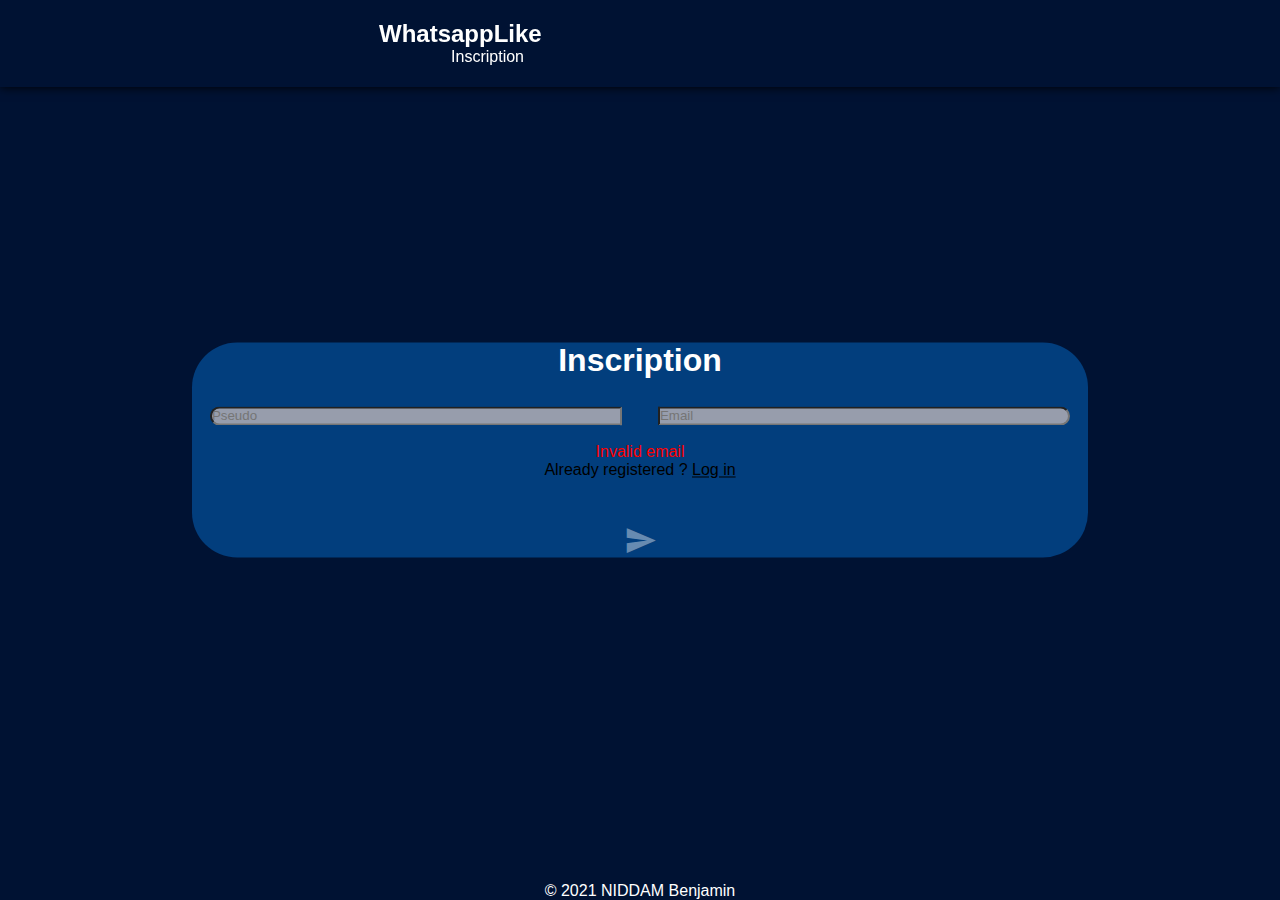
==== index.html @ 59573edf "14/02/21" ====
<!DOCTYPE html>
<html lang="en">
    <head>
        <meta charset="UTF-8" />
        <meta http-equiv="X-UA-Compatible" content="IE=edge" />
        <meta name="viewport" content="width=device-width, initial-scale=1.0" />
        <meta name="theme-color" content="#023e7d" />
        <link rel="stylesheet" href="whatsapp.css" />
        <link rel="stylesheet" href="https://use.fontawesome.com/releases/v5.4.2/css/all.css" integrity="sha384-/rXc/GQVaYpyDdyxK+ecHPVYJSN9bmVFBvjA/9eOB+pb3F2w2N6fc5qB9Ew5yIns" crossorigin="anonymous" />
        <link href="https://fonts.googleapis.com/icon?family=Material+Icons" rel="stylesheet" />

        <title>WhatsappLike</title>
    </head>
    <body>
        <div id="bg-img"></div>

        <main>
            <div id="inscrp" class="block">
                <h1>Inscription</h1>
                <form>
                    <input id="inscrp_inp1" type="text" placeholder="Pseudo" />
                    <input id="inscrp_inp2" type="email" placeholder="Email" />
                </form>
                <div id="checkemail">Invalid email</div>
                <div>Already registered ? <a onclick="showConnexPage()">Log in</a></div>

                <i id="inscrp_btn" class="material-icons disabled" onclick="inscription(document.getElementById('inscrp_inp1').value, document.getElementById('inscrp_inp2').value)">send</i>
            </div>

            <div id="connex" class="block invisible" hidden>
                <h1>Connexion</h1>
                <form>
                    <input id="connex_inp1" type="text" placeholder="ID" />
                </form>
                <div id="checkconnex">Invalid id</div>
                <i id="connex_btn" class="material-icons disabled" onclick="activation(document.getElementById('connex_inp1').value)">send</i>
            </div>

            <div id="contacts" hidden>
                <div id="contacts_list"></div>
                <i id="add_c" onclick="showNewCPage()" class="fas fa-user-plus invisible"></i>
            </div>

            <div id="newC" class="block" hidden>
                <h1>New contact</h1>
                Enter the email of the person to add to your contacts
                <form>
                    <input id="newC_inp1" type="email" placeholder="Email" />
                </form>
                <div id="newC_btn">
                    <i class="material-icons" onclick="addRelation(document.getElementById('newC_inp1').value)">send</i>
                </div>
            </div>

            <div id="tchat" class="invisible2" hidden>
                <div id="messages"></div>
                <div id="newmsg">
                    <p id="newmsg_w" contenteditable="true"></p>
                    <i id="newmsg_btn" class="material-icons" onclick="sendMessage(document.getElementById('more-infos').innerHTML, document.getElementById('newmsg_w').innerHTML)">send</i>
                </div>
            </div>
        </main>

        <header>
            <i id="back" class="fas fa-chevron-left" onclick="showContactsPage()"></i>
            <div id="header">
                <div id="title">
                    <i class="fas fa-envelope-square"></i>
                    <h2>WhatsappLike</h2>
                </div>
                <div id="infos">
                    <div id="locate">Inscription</div>
                    <span id="more-infos"></div>
                </div>
            </div>
        </header>

        <!-- <header>
            <div id="header">

                <div id="h_text">
                    <h2>WhatsappLike</h2>
                    <div id="infos">

                    </div>
                </div>
            </div>
        </header> -->

        <section id="test" class="invisible" hidden>
            <p id="testp">
                Lorem ipsum dolor sit, amet consectetur adipisicing elit. Inventore modi in aspernatur alias eveniet est porro beatae. Delectus, temporibus velit asperiores et itaque sequi, eligendi error eos accusantium explicabo
                dignissimos.
            </p>
        </section>

        <footer>&copy; 2021 NIDDAM Benjamin</footer>
    </body>
    <script src="whatsapp.js"></script>
</html>
---- whatsapp.css ----
* {
    margin: 0%;
    padding: 0%;
    box-sizing: border-box;
    user-select: none;
    outline: none;
}

html,
body {
    width: 100%;
    height: 100%;
    background-color: #001233;
    font-family: Arial, Helvetica, sans-serif;
}

h1 {
    color: white;
}

header:not([hidden]) {
    display: flex;
    color: white;
    position: fixed;
    height: 65pt;
    width: 100%;
    background-color: #001233;
    box-shadow: 0px 0px 10px 0px black;
    align-items: center;
    justify-content: center;
}

main {
    width: 100%;
    height: 100%;
    position: absolute;
    padding-top: 65pt;
    overflow: hidden;
}

footer {
    position: fixed;
    width: 100%;
    bottom: 0px;
    color: white;
    text-align: center;
    background-color: #001233;
}

#back {
    font-size: 2.2em;
    margin-left: -25px;
    transition: margin 0.3s;
}
#back.visible3 {
    margin-left: 5px;
}

#header {
    width: 100%;
    display: flex;
    flex-direction: column;
    margin-left: 30%;
}

#title {
    width: 100%;
    display: flex;
    align-items: center;
}

#title i {
    margin-right: 20px;
    font-size: 2em;
}

#infos {
    display: flex;
    margin-left: 10%;
}

#more-infos {
    margin-left: 5%;
}

#bg-img {
    width: 100%;
    height: 100%;
    background-image: url("https://web.whatsapp.com/img/bg-chat-tile-dark_a4be512e7195b6b733d9110b408f075d.png");
    position: absolute;
    opacity: 0.4;
}

#inscrp,
#connex,
#newC {
    left: 50vw;
    top: 50vh;
    position: absolute;
    width: 70vw;
    background-color: #023e7d;
    align-items: center;
    border-radius: 5vh;
    text-align: center;
    text-justify: newspaper;
    transform: translate(-50%, -50%);
    min-width: 300px;
    opacity: 1;
    transition: opacity 0.35s;
}

#inscrp.invisible,
#connex.invisible,
#newC.invisible {
    opacity: 0;
}

#checkemail,
#checkconnex {
    color: red;
}

#inscrp input,
#connex input,
#newC input {
    background-color: #979dac;
    color: #0d1b2a;
    min-width: 3px;
    width: 50vw;
    margin: 2%;
    margin-top: 3vh;
}

#inscrp_inp1 {
    border-radius: 2.5vw 0px 0px 2.5vw;
}
#inscrp_inp2 {
    border-radius: 0px 2.5vw 2.5vw 0px;
}

#inscrp form,
#inscrp form,
#newC form {
    display: flex;
    align-items: center;
    justify-content: center;
    width: 100%;
}

#inscrp_btn,
#connex_btn,
#newC_btn {
    color: white;
    font-size: 25pt;
    padding-top: 5%;
}

#inscrp a {
    text-decoration: underline;
}

#test {
    overflow: hidden;
    margin-left: 0%;
    color: red;
    transition: margin 2s;
    padding-top: 65pt;
    font-size: 20px;
}
#test.invisible {
    margin-left: 100%;
}

#contacts,
#tchat {
    height: 100%;
    width: 100%;
    overflow: hidden;
    margin-left: 0%;
    transition: margin 1.5s;
}

#contacts_list,
#messages {
    height: 100%;
    overflow: auto;
}

#add_c {
    position: fixed;
    left: 70vw;
    top: 15vh;
    background-color: #7d8597;
    text-align: center;
    border-radius: 50%;
    color: white;
    font-size: 25px;
    padding-top: 15px;
    height: 60px;
    width: 60px;
}

#del_c {
    left: 90%;
    color: white;
    font-size: 15px;
    margin-top: 2%;
    flex: end;
}

#tchat:not([hidden]) {
    display: flex;
    flex-direction: column;
}

#newmsg {
    display: flex;
    flex-direction: row;
    justify-content: center;
    background-color: #33415c;
}

#newmsg_w {
    background-color: #979dac;
    width: 70%;
    border-radius: 20px;
    margin-bottom: 30px;
    margin-top: 20px;
    padding: 5px;
}

#newmsg_btn {
    color: #979dac;
    margin-top: 22px;
    margin-left: 5%;
}

.block:not([hidden]) {
    display: flex;
    flex-direction: column;
    align-self: center;
    justify-content: center;
}

.cts {
    display: flex;
    border: black solid 2px;
    padding: 3%;
    color: white;
    background-color: #33415c;
    width: 100vw;
    animation: slide-in 1s;
}

.pp {
    font-size: 35px;
    padding: 0px 20px 0px 0px;
}

.name {
    padding-top: 8px;
    flex: 1;
}

.cts:hover {
    background-color: #7d8597;
}

.disabled {
    opacity: 0.4;
}

.left,
.right {
    background-color: #979dac;
    max-width: 40vw;
    padding: 10px;
    border-radius: 15px;
    margin-top: 2.5%;
    margin-bottom: 8%;
}

.left {
    margin-left: 5vw;
}
.right {
    margin-left: 55vw;
}

.owner {
    text-decoration: underline;
    font-size: 12pt;
}

.msg {
    margin-top: 5%;
    text-align: left;
    font-size: 11pt;
}

@keyframes slide-in {
    from {
        margin-left: 100%;
    }

    to {
        margin-left: 0%;
    }
}
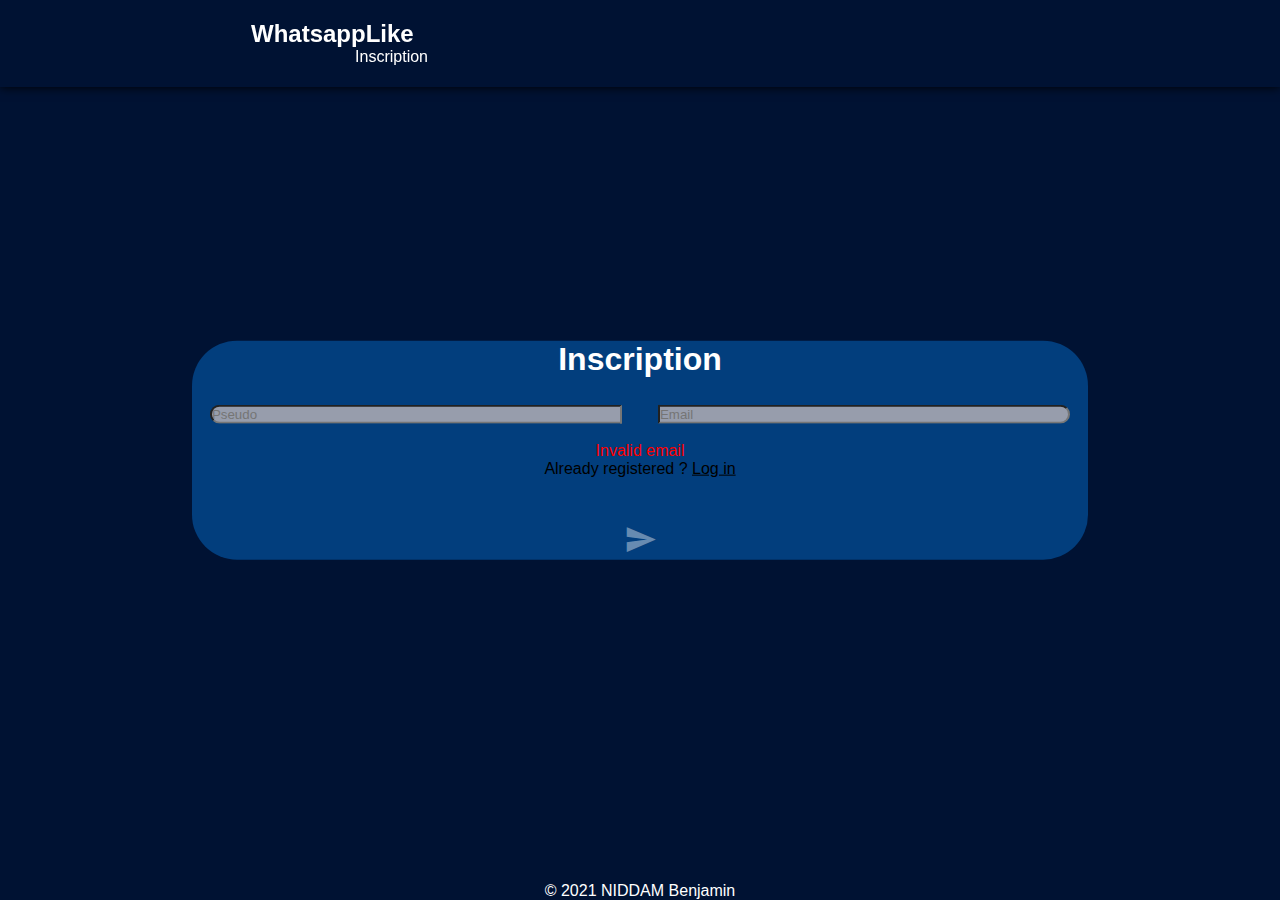
==== commit 5bd82551: "18/02/21" ====
--- a/index.html
+++ b/index.html
@@ -15,7 +15,7 @@
         <div id="bg-img"></div>
 
         <main>
-            <div id="inscrp" class="block">
+            <div id="inscrp">
                 <h1>Inscription</h1>
                 <form>
                     <input id="inscrp_inp1" type="text" placeholder="Pseudo" />
@@ -27,7 +27,7 @@
                 <i id="inscrp_btn" class="material-icons disabled" onclick="inscription(document.getElementById('inscrp_inp1').value, document.getElementById('inscrp_inp2').value)">send</i>
             </div>
 
-            <div id="connex" class="block invisible" hidden>
+            <div id="connex" class="invisible" hidden>
                 <h1>Connexion</h1>
                 <form>
                     <input id="connex_inp1" type="text" placeholder="ID" />
@@ -38,26 +38,31 @@
 
             <div id="contacts" hidden>
                 <div id="contacts_list"></div>
-                <i id="add_c" onclick="showNewCPage()" class="fas fa-user-plus invisible"></i>
+                <i id="add_c" onclick="showNewCPage()" class="fas fa-user-plus invisible" hidden></i>
             </div>
 
-            <div id="newC" class="block" hidden>
+            <div id="newC" class="invisible" hidden>
                 <h1>New contact</h1>
                 Enter the email of the person to add to your contacts
                 <form>
                     <input id="newC_inp1" type="email" placeholder="Email" />
                 </form>
-                <div id="newC_btn">
-                    <i class="material-icons" onclick="addRelation(document.getElementById('newC_inp1').value)">send</i>
-                </div>
+                <i id="newC_btn" class="material-icons" onclick="addRelation(document.getElementById('newC_inp1').value)">send</i>
             </div>
 
-            <div id="tchat" class="invisible2" hidden>
+            <div id="tchat" class="invisible" hidden>
                 <div id="messages"></div>
                 <div id="newmsg">
                     <p id="newmsg_w" contenteditable="true"></p>
                     <i id="newmsg_btn" class="material-icons" onclick="sendMessage(document.getElementById('more-infos').innerHTML, document.getElementById('newmsg_w').innerHTML)">send</i>
                 </div>
+            </div>
+
+            <div id="profilepage" class="invisible" hidden>
+                <h2>Profile</h2>
+                <p id="user_id"></p>
+                <p id="user_name"></p>
+                <p id="user_email"></p>
             </div>
         </main>
 
@@ -70,22 +75,11 @@
                 </div>
                 <div id="infos">
                     <div id="locate">Inscription</div>
-                    <span id="more-infos"></div>
+                    <span id="more-infos"></span>
                 </div>
             </div>
+            <i id="profile" class="fas fa-user-alt" onclick=""> </i>
         </header>
-
-        <!-- <header>
-            <div id="header">
-
-                <div id="h_text">
-                    <h2>WhatsappLike</h2>
-                    <div id="infos">
-
-                    </div>
-                </div>
-            </div>
-        </header> -->
 
         <section id="test" class="invisible" hidden>
             <p id="testp">
--- a/whatsapp.css
+++ b/whatsapp.css
@@ -14,7 +14,8 @@
     font-family: Arial, Helvetica, sans-serif;
 }
 
-h1 {
+h1,
+h2 {
     color: white;
 }
 
@@ -52,15 +53,12 @@
     margin-left: -25px;
     transition: margin 0.3s;
 }
-#back.visible3 {
-    margin-left: 5px;
-}
 
 #header {
     width: 100%;
     display: flex;
     flex-direction: column;
-    margin-left: 30%;
+    margin-left: 20%;
 }
 
 #title {
@@ -83,6 +81,22 @@
     margin-left: 5%;
 }
 
+#profile {
+    margin-right: -15%;
+    font-size: 2em;
+    transition: margin 0.3s;
+}
+
+#user_name,
+#user_id,
+#user_email {
+    width: 90%;
+    margin-top: 5px;
+    margin-bottom: 10px;
+    margin-left: 15px;
+    text-align: start;
+}
+
 #bg-img {
     width: 100%;
     height: 100%;
@@ -93,7 +107,8 @@
 
 #inscrp,
 #connex,
-#newC {
+#newC,
+#profilepage {
     left: 50vw;
     top: 50vh;
     position: absolute;
@@ -102,16 +117,14 @@
     align-items: center;
     border-radius: 5vh;
     text-align: center;
-    text-justify: newspaper;
     transform: translate(-50%, -50%);
     min-width: 300px;
     opacity: 1;
     transition: opacity 0.35s;
-}
-
-#inscrp.invisible,
-#connex.invisible,
-#newC.invisible {
+    word-wrap: break-word;
+}
+
+#profilepage.invisible {
     opacity: 0;
 }
 
@@ -159,18 +172,6 @@
     text-decoration: underline;
 }
 
-#test {
-    overflow: hidden;
-    margin-left: 0%;
-    color: red;
-    transition: margin 2s;
-    padding-top: 65pt;
-    font-size: 20px;
-}
-#test.invisible {
-    margin-left: 100%;
-}
-
 #contacts,
 #tchat {
     height: 100%;
@@ -186,7 +187,7 @@
     overflow: auto;
 }
 
-#add_c {
+#add_c:not([hidden]) {
     position: fixed;
     left: 70vw;
     top: 15vh;
@@ -198,6 +199,8 @@
     padding-top: 15px;
     height: 60px;
     width: 60px;
+    opacity: 1;
+    transition: opacity 1s;
 }
 
 #del_c {
@@ -235,11 +238,19 @@
     margin-left: 5%;
 }
 
-.block:not([hidden]) {
-    display: flex;
-    flex-direction: column;
-    align-self: center;
-    justify-content: center;
+#inscrp.invisible,
+#connex.invisible,
+#newC.invisible,
+#add_c.invisible {
+    opacity: 0;
+}
+
+#back.visible {
+    margin-left: 5px;
+}
+
+#profile.visible {
+    margin-right: 5%;
 }
 
 .cts {
@@ -249,7 +260,12 @@
     color: white;
     background-color: #33415c;
     width: 100vw;
-    animation: slide-in 1s;
+    animation: 1s slide-in;
+}
+
+.reverse {
+    animation: 1s slide-out;
+    margin-left: 100%;
 }
 
 .pp {
@@ -298,6 +314,10 @@
     font-size: 11pt;
 }
 
+.flou {
+    filter: blur(4px);
+}
+
 @keyframes slide-in {
     from {
         margin-left: 100%;
@@ -307,3 +327,13 @@
         margin-left: 0%;
     }
 }
+
+@keyframes slide-out {
+    from {
+        margin-left: 0%;
+    }
+
+    to {
+        margin-left: 100%;
+    }
+}
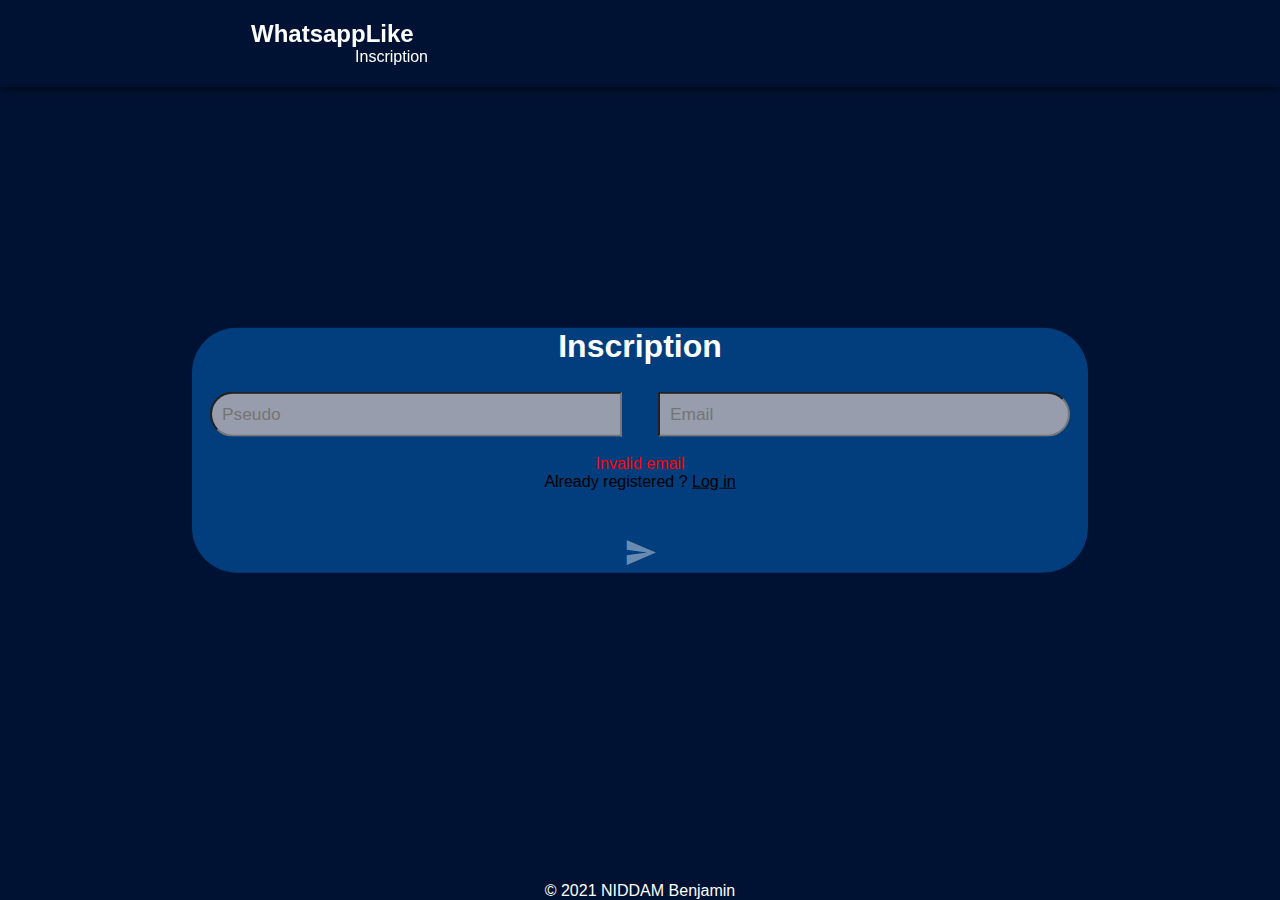
==== commit ea610b1f: "AddContact ok" ====
--- a/index.html
+++ b/index.html
@@ -5,7 +5,8 @@
         <meta http-equiv="X-UA-Compatible" content="IE=edge" />
         <meta name="viewport" content="width=device-width, initial-scale=1.0" />
         <meta name="theme-color" content="#023e7d" />
-        <link rel="stylesheet" href="whatsapp.css" />
+        <link rel="stylesheet" media="screen" href="mobile.css" />
+        <link rel="stylesheet" media="screen" href="desktop.css" />
         <link rel="stylesheet" href="https://use.fontawesome.com/releases/v5.4.2/css/all.css" integrity="sha384-/rXc/GQVaYpyDdyxK+ecHPVYJSN9bmVFBvjA/9eOB+pb3F2w2N6fc5qB9Ew5yIns" crossorigin="anonymous" />
         <link href="https://fonts.googleapis.com/icon?family=Material+Icons" rel="stylesheet" />
 
@@ -47,14 +48,14 @@
                 <form>
                     <input id="newC_inp1" type="email" placeholder="Email" />
                 </form>
-                <i id="newC_btn" class="material-icons" onclick="addRelation(document.getElementById('newC_inp1').value)">send</i>
+                <i id="newC_btn" class="material-icons disabled" onclick="addRelation(user.id, document.getElementById('newC_inp1').value)">send</i>
             </div>
 
             <div id="tchat" class="invisible" hidden>
                 <div id="messages"></div>
                 <div id="newmsg">
                     <p id="newmsg_w" contenteditable="true"></p>
-                    <i id="newmsg_btn" class="material-icons" onclick="sendMessage(document.getElementById('more-infos').innerHTML, document.getElementById('newmsg_w').innerHTML)">send</i>
+                    <i id="newmsg_btn" class="material-icons" onclick="sendMessage(user.id, document.getElementById('more-infos').innerHTML, document.getElementById('newmsg_w').innerHTML)">send</i>
                 </div>
             </div>
 
@@ -78,15 +79,8 @@
                     <span id="more-infos"></span>
                 </div>
             </div>
-            <i id="profile" class="fas fa-user-alt" onclick=""> </i>
+            <i id="profile" class="fas fa-user-alt" onclick="showProfilePage()"> </i>
         </header>
-
-        <section id="test" class="invisible" hidden>
-            <p id="testp">
-                Lorem ipsum dolor sit, amet consectetur adipisicing elit. Inventore modi in aspernatur alias eveniet est porro beatae. Delectus, temporibus velit asperiores et itaque sequi, eligendi error eos accusantium explicabo
-                dignissimos.
-            </p>
-        </section>
 
         <footer>&copy; 2021 NIDDAM Benjamin</footer>
     </body>
--- a/mobile.css
+++ b/mobile.css
@@ -0,0 +1,353 @@
+@media screen and (max-width: 640px) {
+    * {
+        margin: 0%;
+        padding: 0%;
+        box-sizing: border-box;
+        user-select: none;
+        outline: none;
+    }
+
+    html,
+    body {
+        width: 100%;
+        height: 100%;
+        background-color: #001233;
+        font-family: Arial, Helvetica, sans-serif;
+    }
+
+    h1,
+    h2 {
+        color: white;
+    }
+
+    header:not([hidden]) {
+        display: flex;
+        color: white;
+        position: fixed;
+        height: 65pt;
+        width: 100%;
+        background-color: #001233;
+        box-shadow: 0px 0px 10px 0px black;
+        align-items: center;
+        justify-content: center;
+    }
+
+    main {
+        width: 100%;
+        height: 100%;
+        position: absolute;
+        padding-top: 65pt;
+        overflow: hidden;
+    }
+
+    footer {
+        position: fixed;
+        width: 100%;
+        bottom: 0px;
+        color: white;
+        text-align: center;
+        background-color: #001233;
+    }
+
+    #back {
+        font-size: 2.2em;
+        margin-left: -25px;
+        transition: margin 0.3s;
+    }
+
+    #header {
+        width: 100%;
+        display: flex;
+        flex-direction: column;
+        margin-left: 20%;
+    }
+
+    #title {
+        width: 100%;
+        display: flex;
+        align-items: center;
+    }
+
+    #title i {
+        margin-right: 20px;
+        font-size: 2em;
+    }
+
+    #infos {
+        display: flex;
+        margin-left: 10%;
+    }
+
+    #more-infos {
+        margin-left: 5%;
+    }
+
+    #profile {
+        margin-right: -15%;
+        font-size: 2em;
+        transition: margin 0.3s;
+    }
+
+    #user_name,
+    #user_id,
+    #user_email {
+        width: 90%;
+        margin-top: 5px;
+        margin-bottom: 10px;
+        margin-left: 15px;
+        text-align: start;
+    }
+
+    #bg-img {
+        width: 100%;
+        height: 100%;
+        background-image: url("https://web.whatsapp.com/img/bg-chat-tile-dark_a4be512e7195b6b733d9110b408f075d.png");
+        position: absolute;
+        opacity: 0.4;
+    }
+
+    #inscrp,
+    #connex,
+    #newC,
+    #profilepage {
+        left: 50vw;
+        top: 50vh;
+        position: absolute;
+        width: 70vw;
+        background-color: #023e7d;
+        align-items: center;
+        border-radius: 5vh;
+        text-align: center;
+        transform: translate(-50%, -50%);
+        min-width: 300px;
+        opacity: 1;
+        transition: opacity 0.5s;
+        word-wrap: break-word;
+    }
+
+    #profilepage.invisible {
+        opacity: 0;
+    }
+
+    #checkemail,
+    #checkconnex {
+        color: red;
+    }
+
+    #inscrp input,
+    #connex input,
+    #newC input {
+        background-color: #979dac;
+        color: #0d1b2a;
+        min-width: 3px;
+        height: 4vh;
+        width: 50vw;
+        margin: 2%;
+        margin-top: 3vh;
+        padding-left: 10px;
+    }
+
+    #connex input {
+        border-radius: 15px;
+        box-shadow: black 3px 3px 0px 0px;
+    }
+
+    #inscrp_inp1 {
+        border-radius: 2.5vw 0px 0px 2.5vw;
+    }
+    #inscrp_inp2 {
+        border-radius: 0px 2.5vw 2.5vw 0px;
+    }
+
+    #inscrp form,
+    #inscrp form,
+    #newC form {
+        display: flex;
+        align-items: center;
+        justify-content: center;
+        width: 100%;
+    }
+
+    #inscrp_btn,
+    #connex_btn,
+    #newC_btn {
+        color: white;
+        font-size: 25pt;
+        padding-top: 5%;
+    }
+
+    #inscrp a {
+        text-decoration: underline;
+    }
+
+    #contacts,
+    #tchat {
+        height: 100%;
+        width: 100%;
+        overflow: auto;
+        margin-left: 0%;
+        transition: margin 1.5s;
+    }
+
+    #contacts_list,
+    #messages {
+        height: 100%;
+        overflow: auto;
+    }
+
+    #add_c:not([hidden]) {
+        position: fixed;
+        left: 70vw;
+        top: 15vh;
+        background-color: #7d8597;
+        text-align: center;
+        border-radius: 50%;
+        color: white;
+        font-size: 25px;
+        padding-top: 15px;
+        height: 60px;
+        width: 60px;
+        opacity: 1;
+        transition: opacity 0.5s;
+    }
+
+    #tchat:not([hidden]) {
+        display: flex;
+        flex-direction: column;
+    }
+
+    #newmsg {
+        display: flex;
+        flex-direction: row;
+        justify-content: center;
+        background-color: #33415c;
+    }
+
+    #newmsg_w {
+        background-color: #979dac;
+        width: 70%;
+        border-radius: 20px;
+        margin-bottom: 30px;
+        margin-top: 20px;
+        padding: 5px;
+    }
+
+    #newmsg_btn {
+        color: #979dac;
+        margin-top: 22px;
+        margin-left: 5%;
+    }
+
+    #inscrp.invisible,
+    #connex.invisible,
+    #newC.invisible,
+    #add_c.invisible {
+        opacity: 0;
+    }
+
+    #back.visible {
+        margin-left: 5px;
+    }
+
+    #profile.visible {
+        margin-right: 5%;
+    }
+
+    .cts {
+        display: flex;
+        border: black solid 2px;
+        /* padding: 3%; */
+        align-items: center;
+
+        color: white;
+        background-color: #33415c;
+        width: 100vw;
+        animation: 0.8s slide-in;
+    }
+
+    .del_c {
+        left: 90%;
+        color: white;
+        font-size: 15px;
+        margin-right: 5%;
+        flex: end;
+    }
+
+    .reverse {
+        animation: 0.8s slide-out;
+        margin-left: 100%;
+    }
+
+    .pp {
+        font-size: 35px;
+        padding: 0px 20px 0px 0px;
+        margin-left: 4%;
+    }
+
+    .name {
+        flex: 1;
+        height: 6vh;
+        margin-top: 5%;
+    }
+
+    .cts:hover {
+        background-color: #7d8597;
+    }
+
+    .disabled {
+        opacity: 0.4;
+    }
+
+    .left,
+    .right {
+        background-color: #979dac;
+        max-width: 40vw;
+        padding: 10px;
+        border-radius: 15px;
+        margin-top: 2.5%;
+        margin-bottom: 8%;
+        min-width: 180px;
+    }
+
+    .left {
+        margin-left: 5vw;
+    }
+    .right {
+        margin-left: 55vw;
+    }
+
+    .owner {
+        text-decoration: underline;
+        font-size: 12pt;
+    }
+
+    .msg {
+        margin-top: 5%;
+        text-align: left;
+        font-size: 11pt;
+    }
+
+    .flou {
+        filter: blur(4px);
+    }
+
+    @keyframes slide-in {
+        from {
+            margin-left: 100%;
+        }
+
+        to {
+            margin-left: 0%;
+        }
+    }
+
+    @keyframes slide-out {
+        from {
+            margin-left: 0%;
+        }
+
+        to {
+            margin-left: 100%;
+        }
+    }
+}
--- a/desktop.css
+++ b/desktop.css
@@ -0,0 +1,301 @@
+@media screen and (min-width: 641px) {
+    * {
+        margin: 0%;
+        padding: 0%;
+        box-sizing: border-box;
+        user-select: none;
+        outline: none;
+    }
+
+    html,
+    body {
+        width: 100%;
+        height: 100%;
+        background-color: #001233;
+        font-family: Arial, Helvetica, sans-serif;
+    }
+
+    header:not([hidden]) {
+        display: flex;
+        color: white;
+        position: fixed;
+        height: 65pt;
+        width: 100%;
+        background-color: #001233;
+        box-shadow: 0px 0px 10px 0px black;
+        align-items: center;
+        justify-content: center;
+    }
+
+    main {
+        width: 100%;
+        height: 100%;
+        position: absolute;
+        padding-top: 65pt;
+        overflow: hidden;
+        display: flex;
+    }
+
+    footer {
+        position: fixed;
+        width: 100%;
+        bottom: 0px;
+        color: white;
+        text-align: center;
+        background-color: #001233;
+    }
+
+    h1,
+    h2 {
+        color: white;
+    }
+
+    #header {
+        width: 100%;
+        display: flex;
+        flex-direction: column;
+        margin-left: 20%;
+    }
+    #back {
+        font-size: 2.2em;
+        margin-left: -25px;
+        transition: margin 0.3s;
+    }
+    #title {
+        width: 100%;
+        display: flex;
+        align-items: center;
+    }
+
+    #title i {
+        margin-right: 20px;
+        font-size: 2em;
+    }
+
+    #infos {
+        display: flex;
+        margin-left: 10%;
+    }
+
+    #more-infos {
+        margin-left: 5%;
+    }
+
+    #profile {
+        margin-right: -15%;
+        font-size: 2em;
+        transition: margin 0.3s;
+    }
+
+    #bg-img {
+        width: 100%;
+        height: 100%;
+        background-image: url("https://web.whatsapp.com/img/bg-chat-tile-dark_a4be512e7195b6b733d9110b408f075d.png");
+        position: absolute;
+        opacity: 0.4;
+    }
+
+    #inscrp,
+    #connex,
+    #newC,
+    #profilepage {
+        left: 50vw;
+        top: 50vh;
+        position: absolute;
+        width: 70vw;
+        background-color: #023e7d;
+        align-items: center;
+        border-radius: 5vh;
+        text-align: center;
+        transform: translate(-50%, -50%);
+        min-width: 300px;
+        opacity: 1;
+        transition: opacity 0.5s;
+        word-wrap: break-word;
+    }
+
+    #checkemail,
+    #checkconnex {
+        color: red;
+    }
+
+    #inscrp input,
+    #connex input,
+    #newC input {
+        background-color: #979dac;
+        color: #0d1b2a;
+        min-width: 3px;
+        width: 50vw;
+        height: 5vh;
+        margin: 2%;
+        margin-top: 3vh;
+        font-size: 13pt;
+        padding-left: 10px;
+    }
+
+    #inscrp_inp1 {
+        border-radius: 3vw 0px 0px 3vw;
+    }
+    #inscrp_inp2 {
+        border-radius: 0px 3vw 3vw 0px;
+    }
+    #inscrp form,
+    #inscrp form,
+    #newC form {
+        display: flex;
+        align-items: center;
+        justify-content: center;
+        width: 100%;
+    }
+
+    #inscrp_btn,
+    #connex_btn,
+    #newC_btn {
+        color: white;
+        font-size: 25pt;
+        padding-top: 5%;
+    }
+
+    #inscrp a {
+        text-decoration: underline;
+    }
+
+    #connex input {
+        border-radius: 15px;
+        box-shadow: black 3px 3px 0px 0px;
+    }
+
+    #contacts {
+        width: 33%;
+        height: 100%;
+        background-color: #023e7d;
+    }
+
+    #tchat {
+        width: 67%;
+        height: 100%;
+        overflow: auto;
+        padding-left: 3%;
+        padding-right: 3%;
+        display: flex;
+        flex-direction: column;
+    }
+
+    #contacts_list,
+    #messages {
+        padding-top: 1%;
+        height: 100%;
+        overflow: auto;
+    }
+
+    #profile.visible {
+        margin-right: 5%;
+    }
+
+    #newmsg:not([hidden]) {
+        display: flex;
+        flex-direction: row;
+        justify-content: center;
+        background-color: #33415c;
+    }
+
+    #newmsg_w {
+        background-color: #979dac;
+        width: 70%;
+        border-radius: 20px;
+        margin-bottom: 30px;
+        margin-top: 20px;
+        padding: 5px;
+    }
+
+    #newmsg_btn {
+        color: #979dac;
+        margin-top: 22px;
+        margin-left: 5%;
+    }
+
+    .disabled {
+        opacity: 0.4;
+    }
+
+    .cts {
+        display: flex;
+        border: black solid 2px;
+        padding: 2%;
+        align-items: center;
+        color: white;
+        background-color: #33415c;
+        animation: 0.8s slide-in;
+    }
+
+    .pp {
+        font-size: 35px;
+        padding: 0px 20px 0px 0px;
+        margin-left: 4%;
+    }
+
+    .name {
+        flex: 1;
+        height: 6vh;
+        margin-top: 1.8%;
+    }
+
+    .cts:hover {
+        background-color: #7d8597;
+    }
+
+    .del_c {
+        left: 90%;
+        color: white;
+        font-size: 15px;
+        margin-right: 5%;
+        flex: end;
+    }
+
+    .left,
+    .right {
+        background-color: #979dac;
+        padding: 10px;
+        border-radius: 15px;
+        margin-top: 2.5%;
+        margin-bottom: 8%;
+    }
+
+    .left {
+        margin-left: 5vw;
+    }
+    .right {
+        margin-left: 45vw;
+    }
+
+    .owner {
+        text-decoration: underline;
+        font-size: 12pt;
+    }
+
+    .msg {
+        margin-top: 1%;
+        text-align: left;
+        font-size: 11pt;
+    }
+
+    @keyframes slide-in {
+        from {
+            margin-left: 100%;
+        }
+
+        to {
+            margin-left: 0%;
+        }
+    }
+
+    @keyframes slide-out {
+        from {
+            margin-left: 0%;
+        }
+
+        to {
+            margin-left: 100%;
+        }
+    }
+}
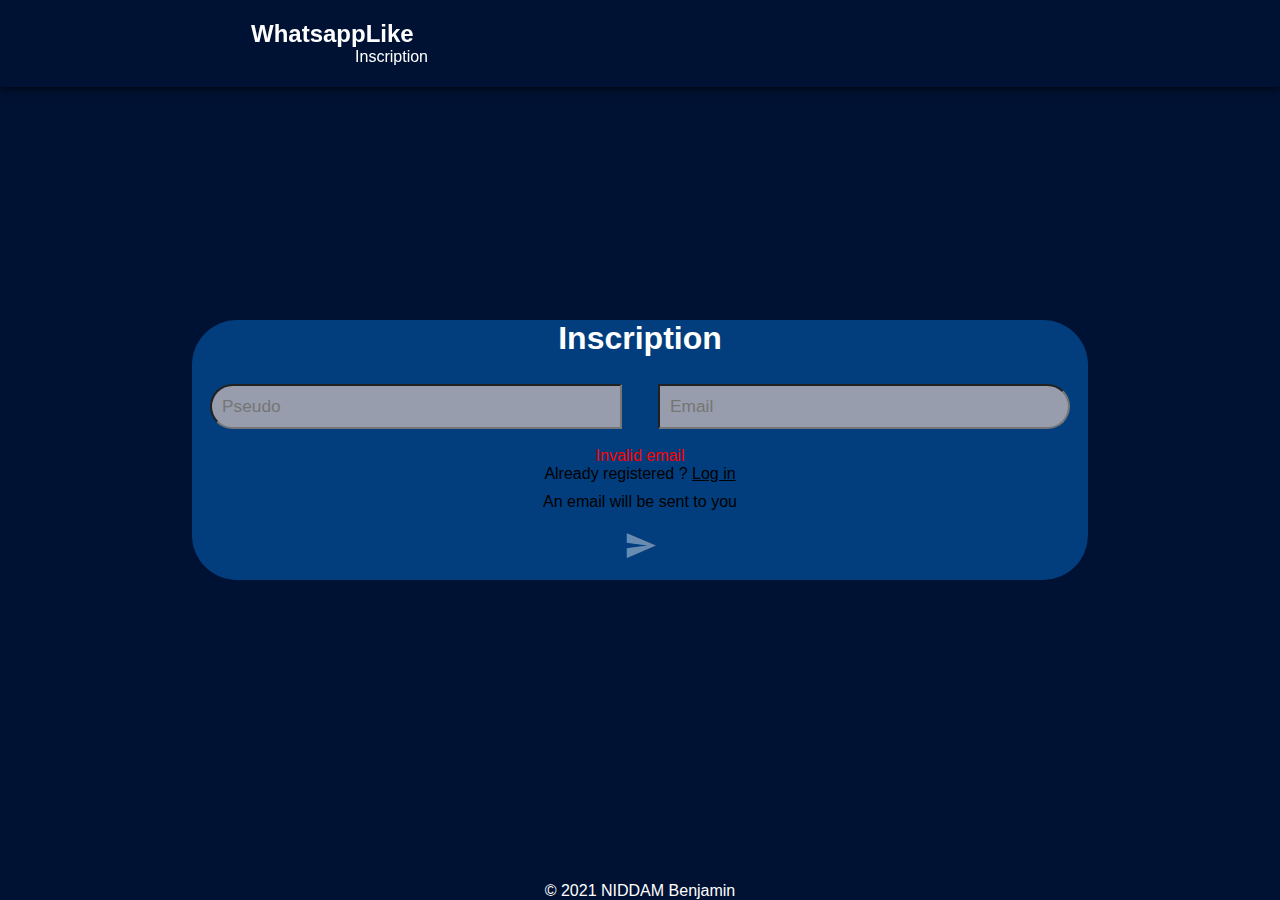
==== commit 6a367949: "Pleins de trucs" ====
--- a/index.html
+++ b/index.html
@@ -24,8 +24,10 @@
                 </form>
                 <div id="checkemail">Invalid email</div>
                 <div>Already registered ? <a onclick="showConnexPage()">Log in</a></div>
-
-                <i id="inscrp_btn" class="material-icons disabled" onclick="inscription(document.getElementById('inscrp_inp1').value, document.getElementById('inscrp_inp2').value)">send</i>
+                <div id="inscp_truc">
+                    <span id="msg_insc">An email will be sent to you</span
+                    ><i id="inscrp_btn" class="material-icons disabled" onclick="inscription(document.getElementById('inscrp_inp1').value, document.getElementById('inscrp_inp2').value)">send</i>
+                </div>
             </div>
 
             <div id="connex" class="invisible" hidden>
@@ -36,7 +38,6 @@
                 <div id="checkconnex">Invalid id</div>
                 <i id="connex_btn" class="material-icons disabled" onclick="activation(document.getElementById('connex_inp1').value)">send</i>
             </div>
-
             <div id="contacts" hidden>
                 <div id="contacts_list"></div>
                 <i id="add_c" onclick="showNewCPage()" class="fas fa-user-plus invisible" hidden></i>
--- a/mobile.css
+++ b/mobile.css
@@ -104,6 +104,15 @@
         background-image: url("https://web.whatsapp.com/img/bg-chat-tile-dark_a4be512e7195b6b733d9110b408f075d.png");
         position: absolute;
         opacity: 0.4;
+    }
+
+    #inscp_truc {
+        display: flex;
+        flex-direction: column;
+    }
+
+    #msg_insc {
+        margin-top: 15px;
     }
 
     #inscrp,
@@ -198,7 +207,7 @@
     #add_c:not([hidden]) {
         position: fixed;
         left: 70vw;
-        top: 15vh;
+        top: 100px;
         background-color: #7d8597;
         text-align: center;
         border-radius: 50%;
@@ -246,7 +255,7 @@
     }
 
     #back.visible {
-        margin-left: 5px;
+        margin-left: 5%;
     }
 
     #profile.visible {
@@ -271,6 +280,7 @@
         font-size: 15px;
         margin-right: 5%;
         flex: end;
+        /* padding: 3%; */
     }
 
     .reverse {
@@ -306,13 +316,15 @@
         border-radius: 15px;
         margin-top: 2.5%;
         margin-bottom: 8%;
-        min-width: 180px;
+        word-wrap: break-word;
     }
 
     .left {
         margin-left: 5vw;
+        margin-right: 55vw;
     }
     .right {
+        margin-right: 5vw;
         margin-left: 55vw;
     }
 
--- a/desktop.css
+++ b/desktop.css
@@ -148,12 +148,22 @@
         width: 100%;
     }
 
+    #inscp_truc {
+        display: flex;
+        flex-direction: column;
+    }
+
+    #msg_insc {
+        margin-top: 10px;
+    }
+
     #inscrp_btn,
     #connex_btn,
     #newC_btn {
         color: white;
         font-size: 25pt;
-        padding-top: 5%;
+        padding-top: 2%;
+        padding-bottom: 2%;
     }
 
     #inscrp a {
@@ -190,6 +200,9 @@
 
     #profile.visible {
         margin-right: 5%;
+    }
+    #back.visible {
+        margin-left: 5%;
     }
 
     #newmsg:not([hidden]) {
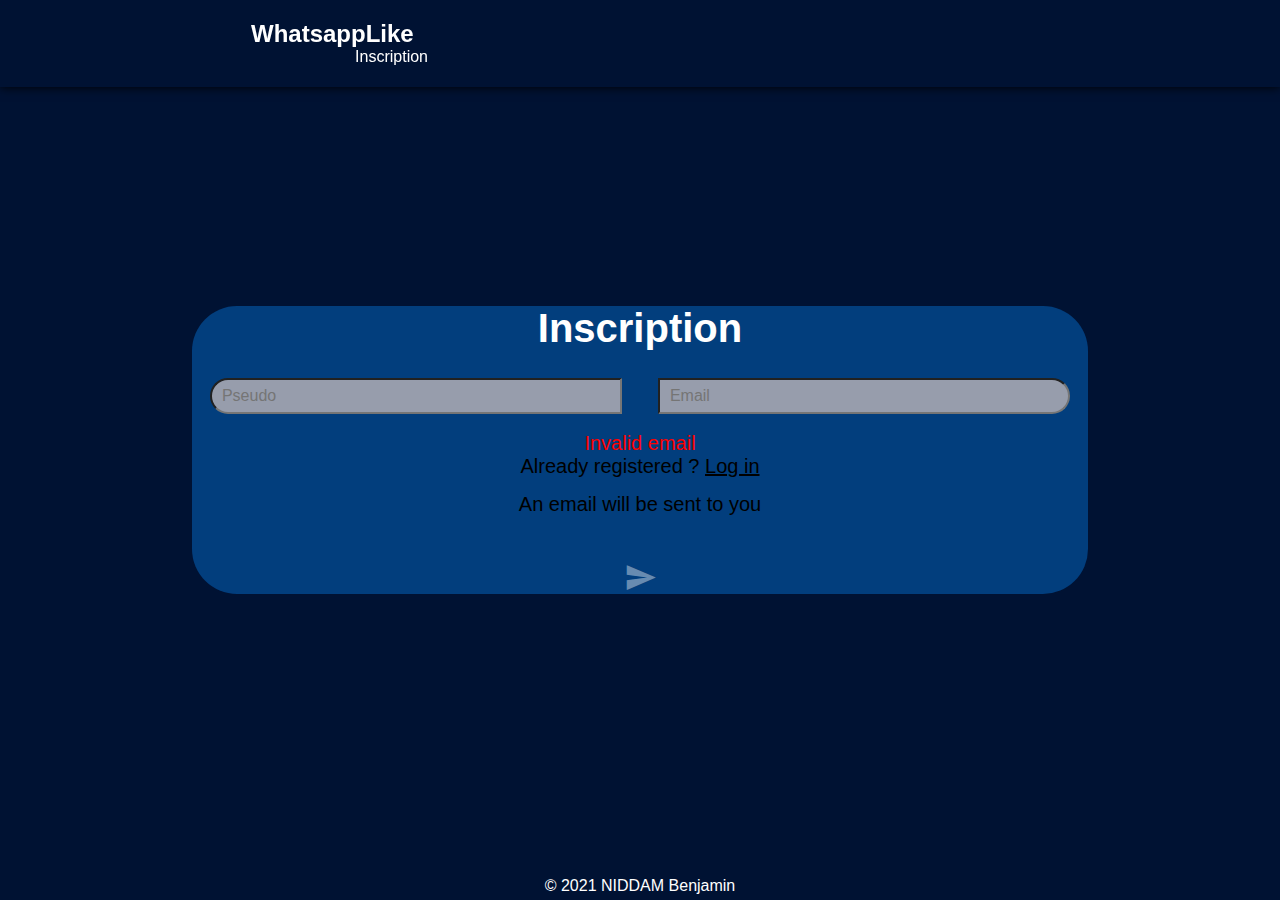
==== commit 7a0a7ed7: "media querrys upgrade" ====
--- a/index.html
+++ b/index.html
@@ -5,8 +5,9 @@
         <meta http-equiv="X-UA-Compatible" content="IE=edge" />
         <meta name="viewport" content="width=device-width, initial-scale=1.0" />
         <meta name="theme-color" content="#023e7d" />
-        <link rel="stylesheet" media="screen" href="mobile.css" />
-        <link rel="stylesheet" media="screen" href="desktop.css" />
+        <link rel="stylesheet" media="screen" href="CSS/all.css" />
+        <link rel="stylesheet" media="screen" href="CSS/mobile2.css" />
+        <link rel="stylesheet" media="screen" href="CSS/desktop2.css" />
         <link rel="stylesheet" href="https://use.fontawesome.com/releases/v5.4.2/css/all.css" integrity="sha384-/rXc/GQVaYpyDdyxK+ecHPVYJSN9bmVFBvjA/9eOB+pb3F2w2N6fc5qB9Ew5yIns" crossorigin="anonymous" />
         <link href="https://fonts.googleapis.com/icon?family=Material+Icons" rel="stylesheet" />
 
@@ -30,7 +31,7 @@
                 </div>
             </div>
 
-            <div id="connex" class="invisible" hidden>
+            <div id="connex" class="hide_at_right">
                 <h1>Connexion</h1>
                 <form>
                     <input id="connex_inp1" type="text" placeholder="ID" />
@@ -38,12 +39,21 @@
                 <div id="checkconnex">Invalid id</div>
                 <i id="connex_btn" class="material-icons disabled" onclick="activation(document.getElementById('connex_inp1').value)">send</i>
             </div>
-            <div id="contacts" hidden>
+
+            <div id="contacts" class="hide_at_right">
                 <div id="contacts_list"></div>
-                <i id="add_c" onclick="showNewCPage()" class="fas fa-user-plus invisible" hidden></i>
+                <i id="add_c" onclick="showNewCPage()" class="fas fa-user-plus hide_at_right"></i>
             </div>
 
-            <div id="newC" class="invisible" hidden>
+            <div id="tchat" class="hide_at_right">
+                <div id="messages"></div>
+                <div id="newmsg" class="mobile">
+                    <p id="newmsg_w" contenteditable="true"></p>
+                    <i id="newmsg_btn" class="material-icons" onclick="sendMessage(user.id, document.getElementById('more-infos').innerHTML, document.getElementById('newmsg_w').innerHTML)">send</i>
+                </div>
+            </div>
+
+            <div id="newC" class="hide_at_right">
                 <h1>New contact</h1>
                 Enter the email of the person to add to your contacts
                 <form>
@@ -52,19 +62,11 @@
                 <i id="newC_btn" class="material-icons disabled" onclick="addRelation(user.id, document.getElementById('newC_inp1').value)">send</i>
             </div>
 
-            <div id="tchat" class="invisible" hidden>
-                <div id="messages"></div>
-                <div id="newmsg">
-                    <p id="newmsg_w" contenteditable="true"></p>
-                    <i id="newmsg_btn" class="material-icons" onclick="sendMessage(user.id, document.getElementById('more-infos').innerHTML, document.getElementById('newmsg_w').innerHTML)">send</i>
-                </div>
-            </div>
-
-            <div id="profilepage" class="invisible" hidden>
+            <div id="profilepage" class="hide_at_right">
                 <h2>Profile</h2>
-                <p id="user_id"></p>
-                <p id="user_name"></p>
-                <p id="user_email"></p>
+                <span id="user_id"></span>
+                <span id="user_name"></span>
+                <span id="user_email"></span>
             </div>
         </main>
 
--- a/CSS/all.css
+++ b/CSS/all.css
@@ -0,0 +1,309 @@
+* {
+    margin: 0%;
+    padding: 0%;
+    box-sizing: border-box;
+    user-select: none;
+    outline: none;
+}
+
+html,
+body {
+    width: 100%;
+    height: 100%;
+    background-color: #001233;
+    font-family: Arial, Helvetica, sans-serif;
+}
+
+header:not([hidden]) {
+    display: flex;
+    color: white;
+    position: fixed;
+    height: 65pt;
+    width: 100%;
+    background-color: #001233;
+    box-shadow: 0px 0px 10px 0px black;
+    align-items: center;
+    justify-content: center;
+}
+
+main {
+    width: 100%;
+    height: 100%;
+    position: absolute;
+    padding-top: 65pt;
+    overflow: hidden;
+    display: flex;
+}
+
+footer {
+    position: fixed;
+    width: 100%;
+    height: 4%;
+    bottom: 0px;
+    padding-top: 1%;
+    color: white;
+    text-align: center;
+    background-color: #001233;
+}
+
+h1,
+h2 {
+    color: white;
+}
+
+#bg-img {
+    width: 100%;
+    height: 100%;
+    background-image: url("https://web.whatsapp.com/img/bg-chat-tile-dark_a4be512e7195b6b733d9110b408f075d.png");
+    position: absolute;
+    opacity: 0.4;
+}
+
+#header {
+    width: 100%;
+    display: flex;
+    flex-direction: column;
+    margin-left: 20%;
+}
+
+#back {
+    font-size: 25pt;
+    margin-left: -25px;
+    transition: margin 0.3s;
+}
+
+#profile {
+    margin-right: -15%;
+    font-size: 25pt;
+    transition: margin 0.3s;
+}
+
+#title {
+    width: 100%;
+    display: flex;
+    align-items: center;
+}
+
+#title i {
+    margin-right: 20px;
+    font-size: 2em;
+}
+
+#infos {
+    display: flex;
+    margin-left: 10%;
+}
+
+#more-infos {
+    margin-left: 5%;
+}
+
+#inscrp,
+#connex,
+#newC,
+#profilepage {
+    left: 50vw;
+    top: 50vh;
+    position: absolute;
+    font-size: 15pt;
+    width: 70vw;
+    background-color: #023e7d;
+    align-items: center;
+    border-radius: 5vh;
+    text-align: center;
+    transform: translate(-50%, -50%);
+    min-width: 300px;
+    margin-left: 0%;
+    transition: margin 0.5s;
+}
+
+#inscp_truc {
+    display: flex;
+    flex-direction: column;
+}
+
+#msg_insc {
+    margin-top: 15px;
+}
+
+#checkemail,
+#checkconnex {
+    color: red;
+}
+
+#inscrp input,
+#connex input,
+#newC input {
+    background-color: #979dac;
+    color: #0d1b2a;
+    min-width: 3px;
+    height: 4vh;
+    width: 50vw;
+    margin: 2%;
+    margin-top: 3vh;
+    padding-left: 10px;
+    font-size: 12pt;
+}
+
+#connex input {
+    border-radius: 15px;
+    box-shadow: black 3px 3px 0px 0px;
+}
+
+#inscrp_inp1 {
+    border-radius: 2.5vw 0px 0px 2.5vw;
+}
+#inscrp_inp2 {
+    border-radius: 0px 2.5vw 2.5vw 0px;
+}
+
+#inscrp form,
+#inscrp form,
+#newC form {
+    display: flex;
+    align-items: center;
+    justify-content: center;
+    width: 100%;
+}
+
+#inscrp_btn,
+#connex_btn,
+#newC_btn {
+    color: white;
+    font-size: 25pt;
+    padding-top: 5%;
+}
+
+#inscrp a {
+    text-decoration: underline;
+}
+
+#contacts {
+    z-index: 0;
+}
+#contacts_list {
+    width: 100%;
+    overflow: auto;
+}
+
+#tchat {
+    display: flex;
+    flex-direction: column;
+}
+
+#messages {
+    flex: 1;
+    overflow: auto;
+}
+
+#newmsg:not(#tchat.mobile, [hidden]) {
+    display: flex;
+    flex-direction: row;
+    justify-content: center;
+    background-color: #33415c;
+    z-index: 0;
+}
+
+#newmsg_w {
+    background-color: #979dac;
+    width: 70%;
+    border-radius: 20px;
+    margin-bottom: 30px;
+    margin-top: 20px;
+    padding: 5px;
+}
+
+#newmsg_btn {
+    color: #979dac;
+    margin-top: 22px;
+    margin-left: 5%;
+}
+
+#profilepage {
+    display: flex;
+    min-width: 380;
+    flex-direction: column;
+    padding: 10px;
+    word-break: break-all;
+}
+
+/* ---------- classes ---------- */
+
+#inscrp.hide_at_right,
+#connex.hide_at_right,
+#profilepage.hide_at_right,
+#contacts.hide_at_right,
+#add_c.hide_at_right,
+#newC.hide_at_right,
+#tchat.hide_at_right {
+    margin-left: 120%;
+}
+
+#back.visible {
+    margin-left: 5%;
+}
+
+#profile.visible {
+    margin-right: 5%;
+}
+
+.cts {
+    display: flex;
+    border: black solid 2px;
+    color: white;
+    background-color: #33415c;
+    width: 100%;
+    height: 10vh;
+    animation: 0.8s slide-in;
+}
+
+.del_c {
+    color: white;
+    margin-right: 5%;
+    font-size: 1.5em;
+    margin-top: 4%;
+}
+
+.pp {
+    margin-left: 4%;
+    margin-right: 4%;
+    margin-top: 2%;
+    font-size: 2.5em;
+}
+
+.name {
+    font-size: 1.2em;
+    display: inline-block;
+    line-height: 1.2;
+    height: 100%;
+    flex: 1;
+    padding-top: 4%;
+}
+
+.cts:hover {
+    background-color: #7d8597;
+}
+
+.disabled {
+    opacity: 0.4;
+}
+
+@keyframes slide-in {
+    from {
+        margin-left: 100%;
+    }
+
+    to {
+        margin-left: 0%;
+    }
+}
+
+@keyframes slide-out {
+    from {
+        margin-left: 0%;
+    }
+
+    to {
+        margin-left: 100%;
+    }
+}
--- a/CSS/mobile2.css
+++ b/CSS/mobile2.css
@@ -0,0 +1,47 @@
+@media screen and (max-width: 640px) {
+    #contacts {
+        width: 100%;
+    }
+
+    #tchat {
+        margin-left: -200%;
+        width: 100%;
+        display: flex;
+        flex-direction: column;
+    }
+
+    #contacts_list {
+        width: 100%;
+    }
+
+    #add_c {
+        position: fixed;
+        left: 70vw;
+        top: 122px;
+        background-color: #7d8597;
+        text-align: center;
+        border-radius: 50%;
+        color: white;
+        font-size: 20pt;
+        padding-top: 15px;
+        height: 60px;
+        width: 60px;
+        margin-left: 0%;
+        transition: margin 0.5s;
+    }
+
+    /* ---------- classes ---------- */
+
+    #contacts.mobile {
+        margin-left: 100%;
+    }
+
+    #tchat.mobile {
+        display: none;
+    }
+
+    .reverse {
+        animation: 0.8s slide-out;
+        margin-left: 100%;
+    }
+}
--- a/CSS/desktop2.css
+++ b/CSS/desktop2.css
@@ -0,0 +1,26 @@
+@media screen and (min-width: 641px) {
+    #contacts {
+        flex: 1;
+        background-color: #023e7d;
+    }
+
+    #tchat {
+        flex: 2;
+    }
+
+    #add_c {
+        position: fixed;
+        left: 20vw;
+        top: 93px;
+        background-color: #7d8597;
+        text-align: center;
+        border-radius: 50%;
+        color: white;
+        font-size: 20pt;
+        padding-top: 15px;
+        height: 60px;
+        width: 60px;
+        margin-left: 0%;
+        transition: margin 0.5s;
+    }
+}
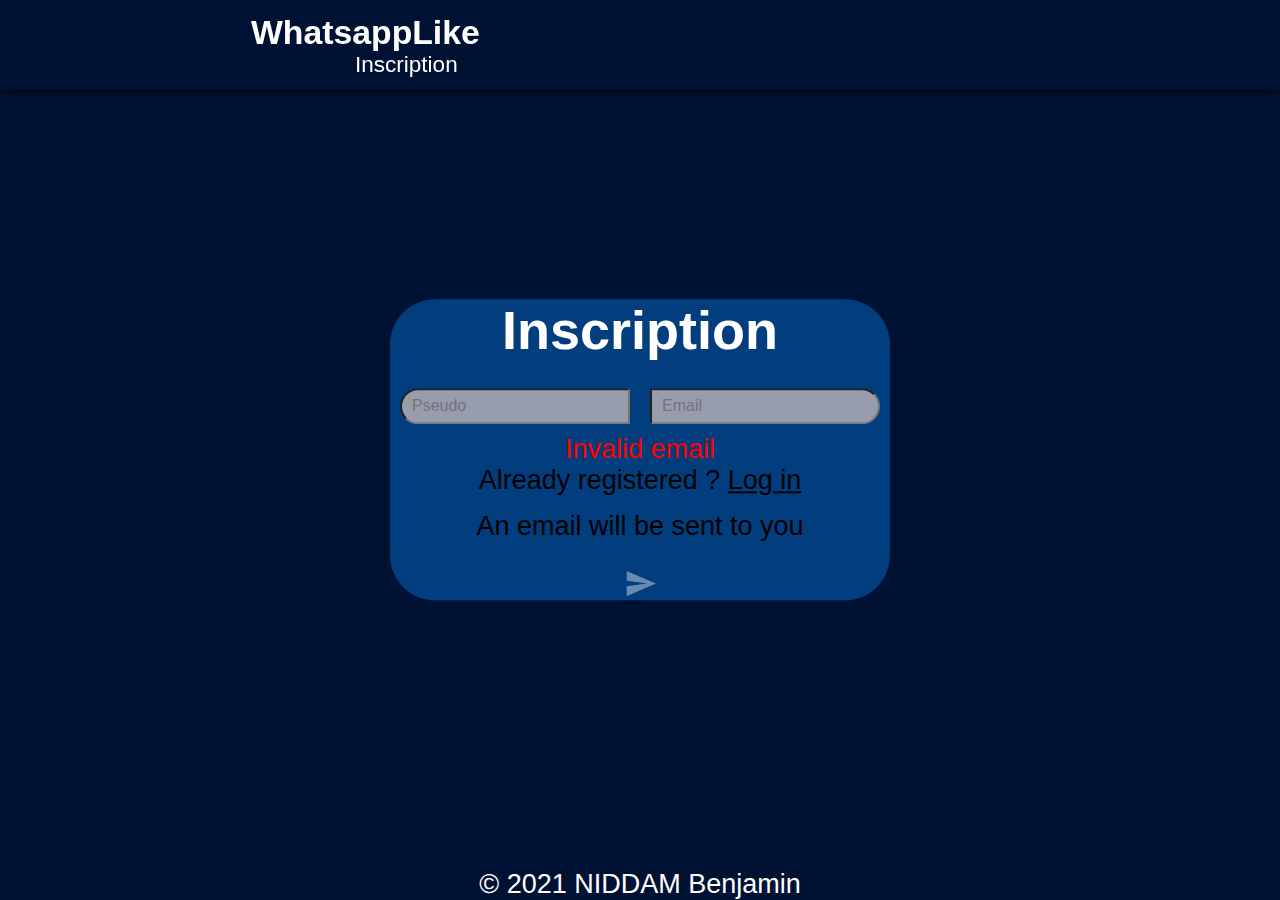
==== commit 8df2d59c: "add webmanifest" ====
--- a/index.html
+++ b/index.html
@@ -5,10 +5,11 @@
         <meta http-equiv="X-UA-Compatible" content="IE=edge" />
         <meta name="viewport" content="width=device-width, initial-scale=1.0" />
         <meta name="theme-color" content="#023e7d" />
+        <link rel="shortcut icon" href="./Icons/rounded_icon_x512.png" type="image/x-icon" />
         <link rel="stylesheet" media="screen" href="CSS/all.css" />
-        <link rel="stylesheet" media="screen" href="CSS/mobile2.css" />
-        <link rel="stylesheet" media="screen" href="CSS/desktop2.css" />
+        <link rel="stylesheet" media="screen" href="CSS/media_queries.css" />
         <link rel="stylesheet" href="https://use.fontawesome.com/releases/v5.4.2/css/all.css" integrity="sha384-/rXc/GQVaYpyDdyxK+ecHPVYJSN9bmVFBvjA/9eOB+pb3F2w2N6fc5qB9Ew5yIns" crossorigin="anonymous" />
+        <link rel="manifest" href="/manifest.webmanifest" />
         <link href="https://fonts.googleapis.com/icon?family=Material+Icons" rel="stylesheet" />
 
         <title>WhatsappLike</title>
@@ -87,5 +88,5 @@
 
         <footer>&copy; 2021 NIDDAM Benjamin</footer>
     </body>
-    <script src="whatsapp.js"></script>
+    <script src="scripts/whatsapp.js"></script>
 </html>
--- a/CSS/all.css
+++ b/CSS/all.css
@@ -18,8 +18,9 @@
     display: flex;
     color: white;
     position: fixed;
-    height: 65pt;
-    width: 100%;
+    height: 10vh;
+    width: 100%;
+    font-size: 2.5vh;
     background-color: #001233;
     box-shadow: 0px 0px 10px 0px black;
     align-items: center;
@@ -30,7 +31,7 @@
     width: 100%;
     height: 100%;
     position: absolute;
-    padding-top: 65pt;
+    padding-top: 10vh;
     overflow: hidden;
     display: flex;
 }
@@ -38,12 +39,13 @@
 footer {
     position: fixed;
     width: 100%;
-    height: 4%;
+    height: 4vh;
     bottom: 0px;
-    padding-top: 1%;
     color: white;
     text-align: center;
+    padding-top: 0.5vh;
     background-color: #001233;
+    font-size: 3vh;
 }
 
 h1,
@@ -67,14 +69,14 @@
 }
 
 #back {
-    font-size: 25pt;
+    font-size: 5vh;
     margin-left: -25px;
     transition: margin 0.3s;
 }
 
 #profile {
     margin-right: -15%;
-    font-size: 25pt;
+    font-size: 4vh;
     transition: margin 0.3s;
 }
 
@@ -86,7 +88,7 @@
 
 #title i {
     margin-right: 20px;
-    font-size: 2em;
+    font-size: 4vh;
 }
 
 #infos {
@@ -105,7 +107,7 @@
     left: 50vw;
     top: 50vh;
     position: absolute;
-    font-size: 15pt;
+    font-size: 3vh;
     width: 70vw;
     background-color: #023e7d;
     align-items: center;
@@ -138,7 +140,7 @@
     color: #0d1b2a;
     min-width: 3px;
     height: 4vh;
-    width: 50vw;
+    width: 80%;
     margin: 2%;
     margin-top: 3vh;
     padding-left: 10px;
@@ -183,6 +185,8 @@
 }
 #contacts_list {
     width: 100%;
+    height: 100%;
+    padding-bottom: 4%;
     overflow: auto;
 }
 
@@ -202,6 +206,7 @@
     justify-content: center;
     background-color: #33415c;
     z-index: 0;
+    margin-bottom: 2.5%;
 }
 
 #newmsg_w {
@@ -260,19 +265,19 @@
 .del_c {
     color: white;
     margin-right: 5%;
-    font-size: 1.5em;
+    font-size: 3vh;
     margin-top: 4%;
 }
 
 .pp {
     margin-left: 4%;
     margin-right: 4%;
-    margin-top: 2%;
-    font-size: 2.5em;
+    margin-top: 2.5%;
+    font-size: 5vh;
 }
 
 .name {
-    font-size: 1.2em;
+    font-size: 2.2vh;
     display: inline-block;
     line-height: 1.2;
     height: 100%;
@@ -286,6 +291,41 @@
 
 .disabled {
     opacity: 0.4;
+}
+
+.msg-container {
+    width: 100%;
+    display: flex;
+}
+
+.msg {
+    max-width: 70%;
+    padding: 10px;
+    background-color: #7d8597;
+    margin: 5% 5% 0% 5%;
+}
+
+.msg-left {
+    border-radius: 0px 15px 15px 15px;
+}
+
+.msg-right {
+    border-radius: 15px 0px 15px 15px;
+}
+
+.right {
+    justify-content: flex-end;
+}
+
+.owner {
+    text-decoration: underline;
+    font-size: 2.5vh;
+}
+
+.text {
+    margin-top: 5%;
+    text-align: left;
+    font-size: 11pt;
 }
 
 @keyframes slide-in {
--- a/CSS/media_queries.css
+++ b/CSS/media_queries.css
@@ -0,0 +1,85 @@
+@media screen and (max-width: 640px) {
+    #contacts {
+        width: 100%;
+    }
+
+    #tchat {
+        margin-left: -200%;
+        width: 100%;
+        display: flex;
+        flex-direction: column;
+    }
+
+    #contacts_list {
+        width: 100%;
+    }
+
+    #add_c {
+        position: fixed;
+        left: 70vw;
+        top: 13vh;
+        background-color: #5c677d;
+        text-align: center;
+        border-radius: 50%;
+        color: white;
+        font-size: 3vh;
+        padding-top: 1.6vh;
+        height: 7vh;
+        width: 7vh;
+        margin-left: 0%;
+        transition: margin 0.5s;
+    }
+
+    /* ---------- classes ---------- */
+
+    #contacts.mobile {
+        margin-left: 100%;
+    }
+
+    #add_c.mobile {
+        margin-left: -100%;
+    }
+
+    #tchat.mobile {
+        display: none;
+    }
+
+    .reverse {
+        animation: 0.8s slide-out;
+        margin-left: 100%;
+    }
+}
+
+@media screen and (min-width: 641px) {
+    #inscrp,
+    #connex,
+    #newC {
+        max-width: 30vw;
+        min-width: 500px;
+    }
+
+    #contacts {
+        flex: 1;
+        background-color: #023e7d;
+    }
+
+    #tchat {
+        flex: 2;
+    }
+
+    #add_c {
+        position: fixed;
+        left: 20vw;
+        top: 15vh;
+        background-color: #5c677d;
+        text-align: center;
+        border-radius: 50%;
+        color: white;
+        font-size: 20pt;
+        padding-top: 15px;
+        height: 60px;
+        width: 60px;
+        margin-left: 0%;
+        transition: margin 0.5s;
+    }
+}
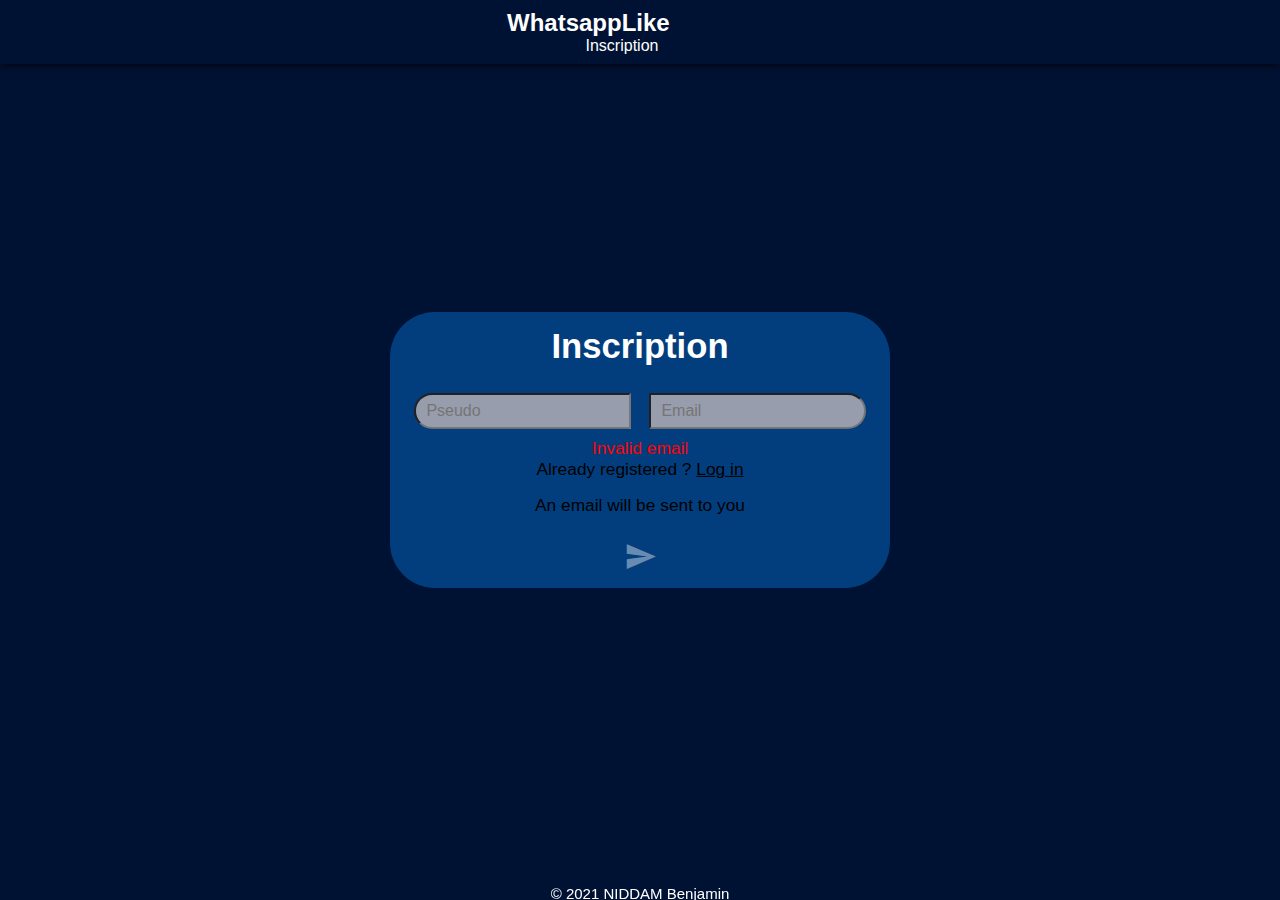
==== commit ab1aedf5: "Corrections css (header, footer)" ====
--- a/index.html
+++ b/index.html
@@ -79,7 +79,7 @@
                     <h2>WhatsappLike</h2>
                 </div>
                 <div id="infos">
-                    <div id="locate">Inscription</div>
+                    <span id="locate">Inscription</span>
                     <span id="more-infos"></span>
                 </div>
             </div>
--- a/CSS/all.css
+++ b/CSS/all.css
@@ -17,21 +17,21 @@
 header:not([hidden]) {
     display: flex;
     color: white;
-    position: fixed;
-    height: 10vh;
-    width: 100%;
-    font-size: 2.5vh;
+    position: absolute;
+    height: 64px;
+    width: 100%;
     background-color: #001233;
     box-shadow: 0px 0px 10px 0px black;
     align-items: center;
     justify-content: center;
+    overflow: hidden;
 }
 
 main {
     width: 100%;
     height: 100%;
     position: absolute;
-    padding-top: 10vh;
+    padding-top: 65px;
     overflow: hidden;
     display: flex;
 }
@@ -39,13 +39,13 @@
 footer {
     position: fixed;
     width: 100%;
-    height: 4vh;
+    height: 20px;
     bottom: 0px;
     color: white;
     text-align: center;
     padding-top: 0.5vh;
     background-color: #001233;
-    font-size: 3vh;
+    font-size: 15px;
 }
 
 h1,
@@ -61,22 +61,15 @@
     opacity: 0.4;
 }
 
-#header {
-    width: 100%;
-    display: flex;
-    flex-direction: column;
-    margin-left: 20%;
-}
-
 #back {
-    font-size: 5vh;
+    font-size: 30px;
     margin-left: -25px;
     transition: margin 0.3s;
 }
 
 #profile {
     margin-right: -15%;
-    font-size: 4vh;
+    font-size: 30px;
     transition: margin 0.3s;
 }
 
@@ -88,7 +81,7 @@
 
 #title i {
     margin-right: 20px;
-    font-size: 4vh;
+    font-size: 30px;
 }
 
 #infos {
@@ -107,7 +100,7 @@
     left: 50vw;
     top: 50vh;
     position: absolute;
-    font-size: 3vh;
+    font-size: 13pt;
     width: 70vw;
     background-color: #023e7d;
     align-items: center;
@@ -117,6 +110,7 @@
     min-width: 300px;
     margin-left: 0%;
     transition: margin 0.5s;
+    padding: 15px;
 }
 
 #inscp_truc {
@@ -147,9 +141,11 @@
     font-size: 12pt;
 }
 
-#connex input {
+#connex input,
+#newC input {
     border-radius: 15px;
     box-shadow: black 3px 3px 0px 0px;
+    min-height: 25px;
 }
 
 #inscrp_inp1 {
@@ -206,7 +202,6 @@
     justify-content: center;
     background-color: #33415c;
     z-index: 0;
-    margin-bottom: 2.5%;
 }
 
 #newmsg_w {
--- a/CSS/media_queries.css
+++ b/CSS/media_queries.css
@@ -1,4 +1,12 @@
+/* Affichages spécifiques sur mobile */
 @media screen and (max-width: 640px) {
+    #header {
+        width: 100%;
+        display: flex;
+        flex-direction: column;
+        margin-left: 20%;
+    }
+
     #contacts {
         width: 100%;
     }
@@ -23,9 +31,10 @@
         border-radius: 50%;
         color: white;
         font-size: 3vh;
-        padding-top: 1.6vh;
-        height: 7vh;
-        width: 7vh;
+        padding-top: 2.2vh;
+        padding-left: 0.5vh;
+        height: 8vh;
+        width: 8vh;
         margin-left: 0%;
         transition: margin 0.5s;
     }
@@ -50,7 +59,15 @@
     }
 }
 
+/* Affichages spécifiques sur ordinateur */
 @media screen and (min-width: 641px) {
+    #header {
+        width: 100%;
+        display: flex;
+        flex-direction: column;
+        margin-left: 40%;
+    }
+
     #inscrp,
     #connex,
     #newC {
